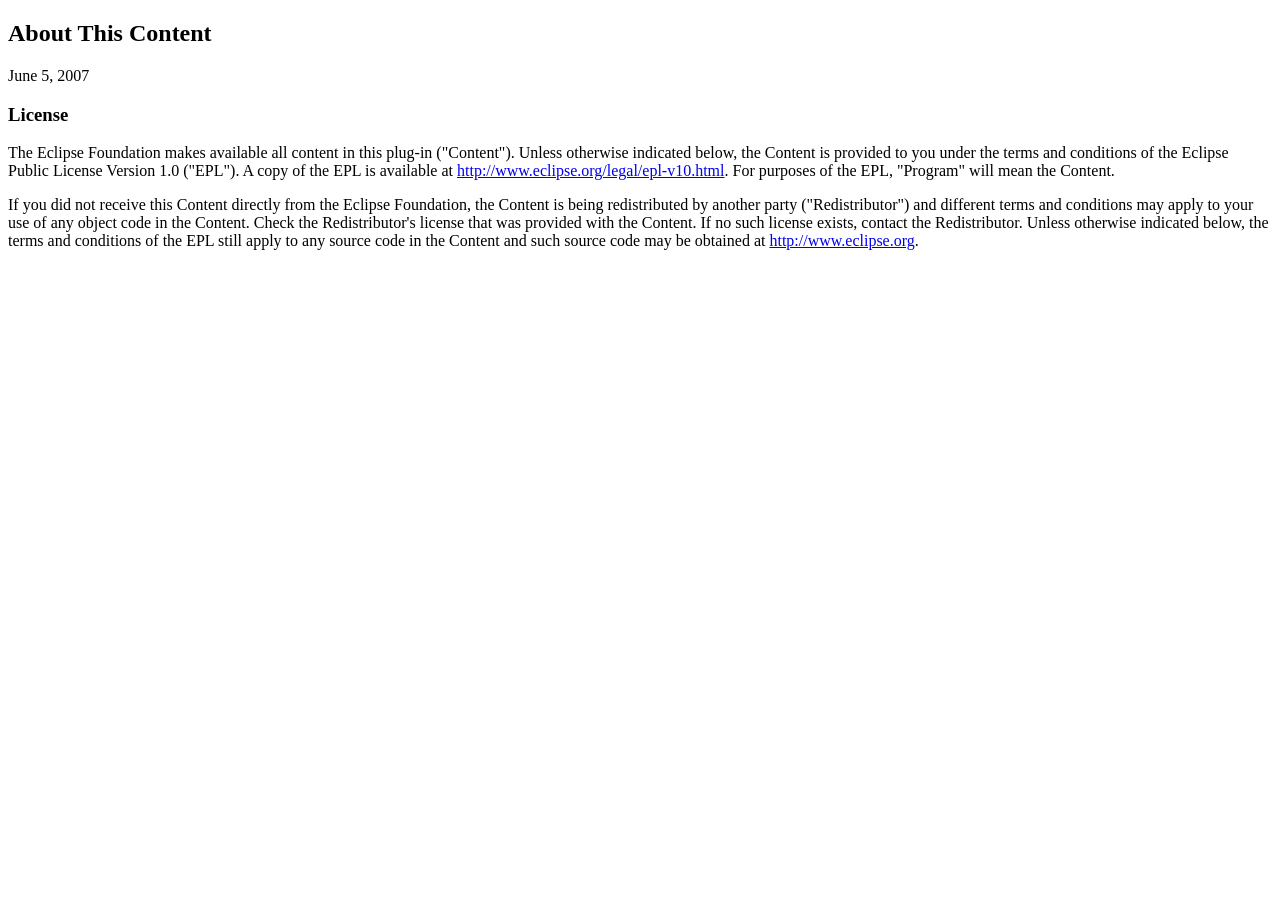
==== de.morknet.mdsc3/about.html @ 6f04cfde "* Maven integriert. git-svn-id: svn+ssh://svn.morknet.de/usr/local/subversion/mdsc3/trunk@9 b27f19a9" ====
<!DOCTYPE html PUBLIC "-//W3C//DTD XHTML 1.0 Strict//EN"
    "http://www.w3.org/TR/xhtml1/DTD/xhtml1-strict.dtd">
<html xmlns="http://www.w3.org/1999/xhtml">
<head>
<meta http-equiv="Content-Type" content="text/html; charset=ISO-8859-1"/>
<title>About</title>
</head>
<body lang="EN-US">
<h2>About This Content</h2>
 
<p>June 5, 2007</p>	
<h3>License</h3>

<p>The Eclipse Foundation makes available all content in this plug-in (&quot;Content&quot;).  Unless otherwise 
indicated below, the Content is provided to you under the terms and conditions of the
Eclipse Public License Version 1.0 (&quot;EPL&quot;).  A copy of the EPL is available 
at <a href="http://www.eclipse.org/legal/epl-v10.html">http://www.eclipse.org/legal/epl-v10.html</a>.
For purposes of the EPL, &quot;Program&quot; will mean the Content.</p>

<p>If you did not receive this Content directly from the Eclipse Foundation, the Content is 
being redistributed by another party (&quot;Redistributor&quot;) and different terms and conditions may
apply to your use of any object code in the Content.  Check the Redistributor's license that was 
provided with the Content.  If no such license exists, contact the Redistributor.  Unless otherwise
indicated below, the terms and conditions of the EPL still apply to any source code in the Content
and such source code may be obtained at <a href="http://www.eclipse.org/">http://www.eclipse.org</a>.</p>

</body>
</html>
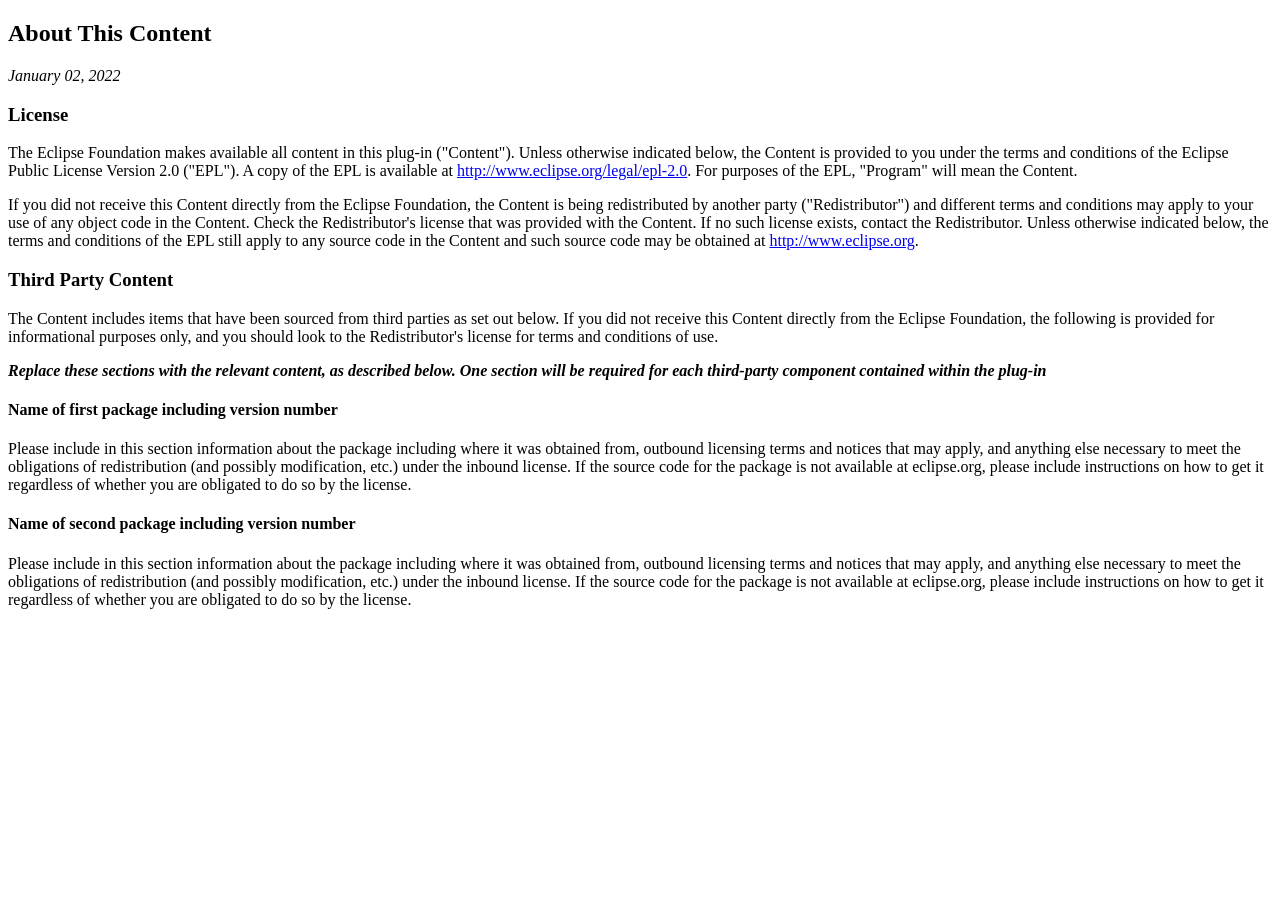
==== commit af6afa45: "License update." ====
--- a/de.morknet.mdsc3/about.html
+++ b/de.morknet.mdsc3/about.html
@@ -2,27 +2,69 @@
     "http://www.w3.org/TR/xhtml1/DTD/xhtml1-strict.dtd">
 <html xmlns="http://www.w3.org/1999/xhtml">
 <head>
-<meta http-equiv="Content-Type" content="text/html; charset=ISO-8859-1"/>
+<meta http-equiv="Content-Type" content="text/html; charset=ISO-8859-1" />
 <title>About</title>
 </head>
 <body lang="EN-US">
-<h2>About This Content</h2>
- 
-<p>June 5, 2007</p>	
-<h3>License</h3>
+	<h2>About This Content</h2>
 
-<p>The Eclipse Foundation makes available all content in this plug-in (&quot;Content&quot;).  Unless otherwise 
-indicated below, the Content is provided to you under the terms and conditions of the
-Eclipse Public License Version 1.0 (&quot;EPL&quot;).  A copy of the EPL is available 
-at <a href="http://www.eclipse.org/legal/epl-v10.html">http://www.eclipse.org/legal/epl-v10.html</a>.
-For purposes of the EPL, &quot;Program&quot; will mean the Content.</p>
+	<p>
+		<em>January 02, 2022</em>
+	</p>
+	<h3>License</h3>
 
-<p>If you did not receive this Content directly from the Eclipse Foundation, the Content is 
-being redistributed by another party (&quot;Redistributor&quot;) and different terms and conditions may
-apply to your use of any object code in the Content.  Check the Redistributor's license that was 
-provided with the Content.  If no such license exists, contact the Redistributor.  Unless otherwise
-indicated below, the terms and conditions of the EPL still apply to any source code in the Content
-and such source code may be obtained at <a href="http://www.eclipse.org/">http://www.eclipse.org</a>.</p>
+	<p>
+		The Eclipse Foundation makes available all content in this plug-in
+		(&quot;Content&quot;). Unless otherwise indicated below, the Content
+		is provided to you under the terms and conditions of the Eclipse
+		Public License Version 2.0 (&quot;EPL&quot;). A copy of the EPL is
+		available at <a href="http://www.eclipse.org/legal/epl-2.0">http://www.eclipse.org/legal/epl-2.0</a>.
+		For purposes of the EPL, &quot;Program&quot; will mean the Content.
+	</p>
+
+	<p>
+		If you did not receive this Content directly from the Eclipse
+		Foundation, the Content is being redistributed by another party
+		(&quot;Redistributor&quot;) and different terms and conditions may
+		apply to your use of any object code in the Content. Check the
+		Redistributor's license that was provided with the Content. If no such
+		license exists, contact the Redistributor. Unless otherwise indicated
+		below, the terms and conditions of the EPL still apply to any source
+		code in the Content and such source code may be obtained at <a
+			href="http://www.eclipse.org/">http://www.eclipse.org</a>.
+	</p>
+
+
+	<h3>Third Party Content</h3>
+	<p>The Content includes items that have been sourced from third
+		parties as set out below. If you did not receive this Content directly
+		from the Eclipse Foundation, the following is provided for
+		informational purposes only, and you should look to the
+		Redistributor's license for terms and conditions of use.</p>
+
+	<p>
+		<em><strong>Replace these sections with the relevant
+				content, as described below. One section will be required for each
+				third-party component contained within the plug-in</strong></em>
+	</p>
+
+	<h4>Name of first package including version number</h4>
+	<p>Please include in this section information about the package
+		including where it was obtained from, outbound licensing terms and
+		notices that may apply, and anything else necessary to meet the
+		obligations of redistribution (and possibly modification, etc.) under
+		the inbound license. If the source code for the package is not
+		available at eclipse.org, please include instructions on how to get it
+		regardless of whether you are obligated to do so by the license.</p>
+
+	<h4>Name of second package including version number</h4>
+	<p>Please include in this section information about the package
+		including where it was obtained from, outbound licensing terms and
+		notices that may apply, and anything else necessary to meet the
+		obligations of redistribution (and possibly modification, etc.) under
+		the inbound license. If the source code for the package is not
+		available at eclipse.org, please include instructions on how to get it
+		regardless of whether you are obligated to do so by the license.</p>
 
 </body>
-</html>
+</html>
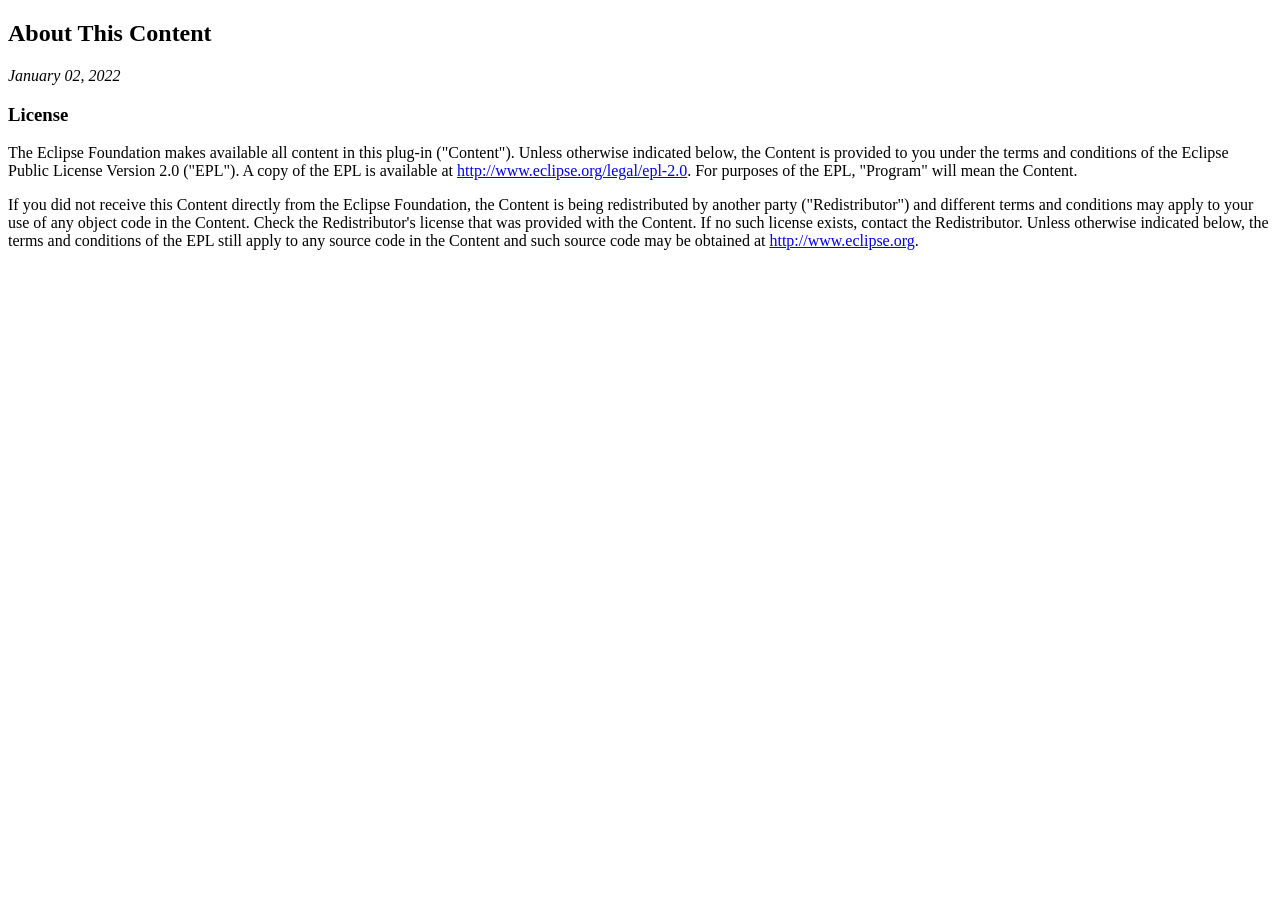
==== commit 9d1d09db: "License update." ====
--- a/de.morknet.mdsc3/about.html
+++ b/de.morknet.mdsc3/about.html
@@ -33,38 +33,5 @@
 		code in the Content and such source code may be obtained at <a
 			href="http://www.eclipse.org/">http://www.eclipse.org</a>.
 	</p>
-
-
-	<h3>Third Party Content</h3>
-	<p>The Content includes items that have been sourced from third
-		parties as set out below. If you did not receive this Content directly
-		from the Eclipse Foundation, the following is provided for
-		informational purposes only, and you should look to the
-		Redistributor's license for terms and conditions of use.</p>
-
-	<p>
-		<em><strong>Replace these sections with the relevant
-				content, as described below. One section will be required for each
-				third-party component contained within the plug-in</strong></em>
-	</p>
-
-	<h4>Name of first package including version number</h4>
-	<p>Please include in this section information about the package
-		including where it was obtained from, outbound licensing terms and
-		notices that may apply, and anything else necessary to meet the
-		obligations of redistribution (and possibly modification, etc.) under
-		the inbound license. If the source code for the package is not
-		available at eclipse.org, please include instructions on how to get it
-		regardless of whether you are obligated to do so by the license.</p>
-
-	<h4>Name of second package including version number</h4>
-	<p>Please include in this section information about the package
-		including where it was obtained from, outbound licensing terms and
-		notices that may apply, and anything else necessary to meet the
-		obligations of redistribution (and possibly modification, etc.) under
-		the inbound license. If the source code for the package is not
-		available at eclipse.org, please include instructions on how to get it
-		regardless of whether you are obligated to do so by the license.</p>
-
 </body>
-</html>+</html>
